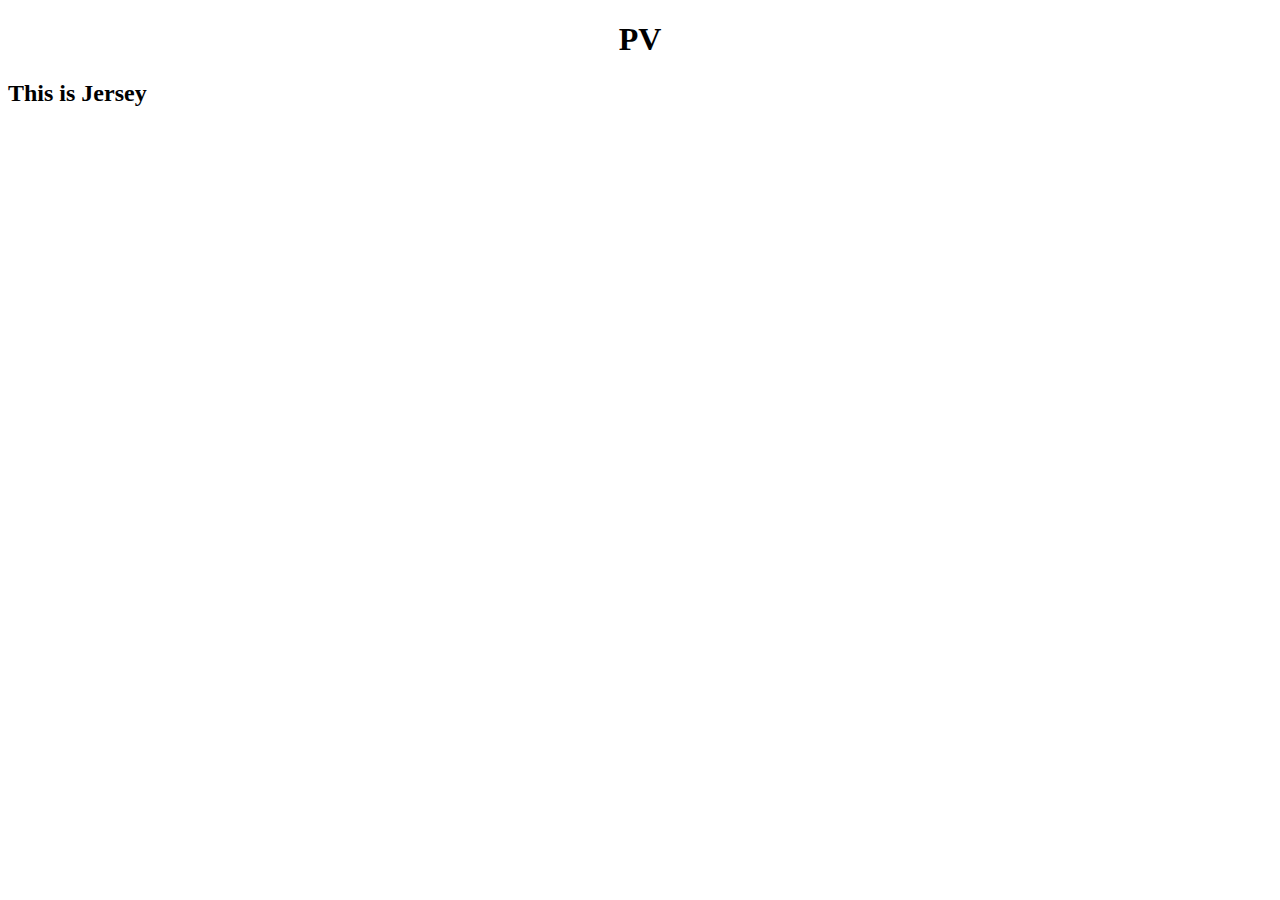
==== index.html @ 835ef72e "Create index.html" ====
<!DOCTYPE html>
<html lang="en">
<head>
    <meta charset="UTF-8">
    <meta name="viewport" content="width=device-width, initial-scale=1.0">
    <title>Document</title>
</head>
<body>
    <h1 align="center">PV</h1>
    <H2>This is Jersey</H2>
</body>
</html>
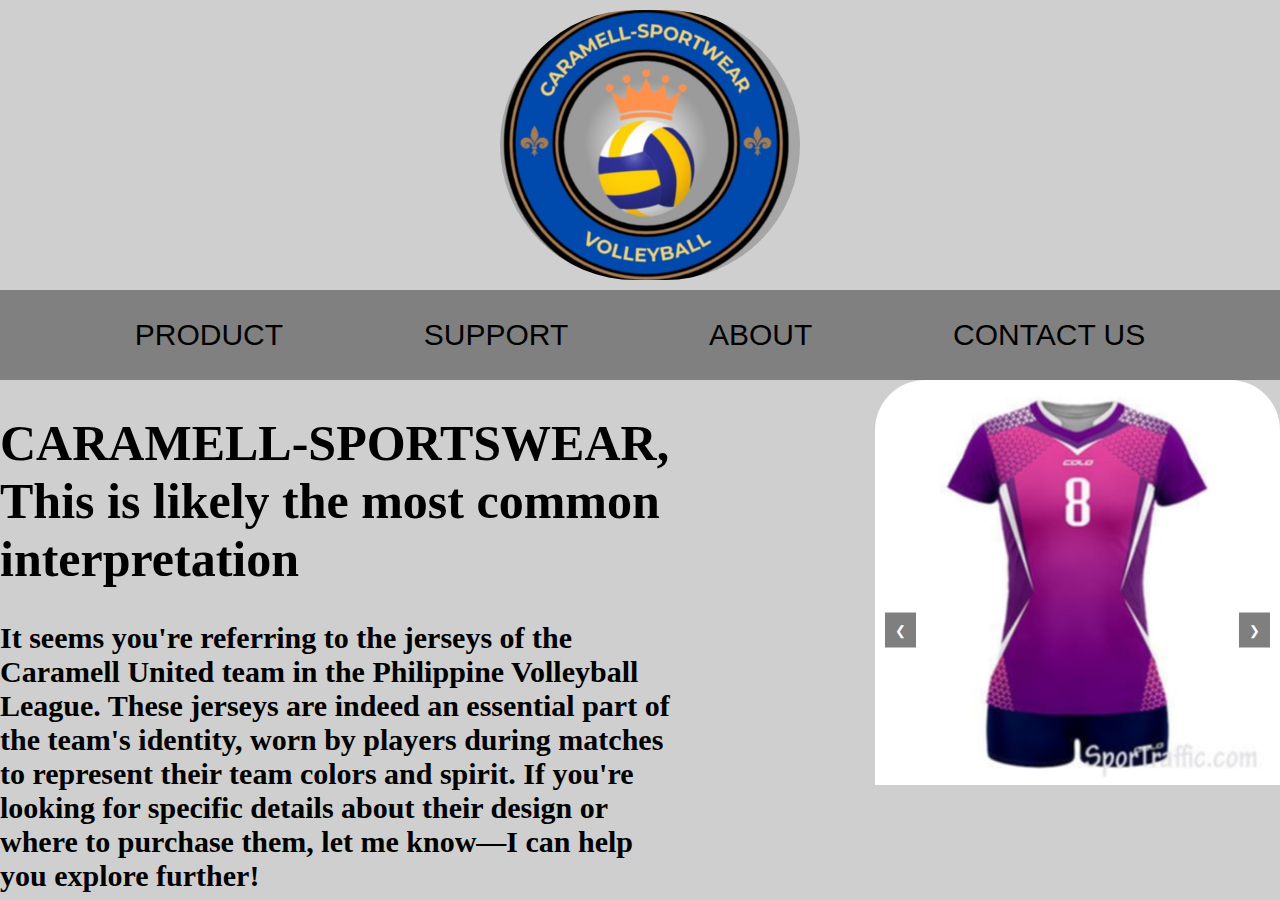
==== commit 8bda820e: "Add files via upload" ====
--- a/index.html
+++ b/index.html
@@ -1,12 +1,49 @@
-<!DOCTYPE html>
-<html lang="en">
-<head>
-    <meta charset="UTF-8">
-    <meta name="viewport" content="width=device-width, initial-scale=1.0">
-    <title>Document</title>
-</head>
-<body>
-    <h1 align="center">PV</h1>
-    <H2>This is Jersey</H2>
-</body>
-</html>
+<!DOCTYPE html>
+<html lang="en">
+  <head>
+    <meta charset="UTF-8" />
+    <meta name="viewport" content="width=device-width, initial-scale=1.0" />
+    <title>Document</title>
+  </head>
+  <link rel="stylesheet" href="style.css" />
+  <body>
+    <div class="tatay">
+      <div class="top">
+        <div class="logo"></div>
+      </div>
+
+      <div class="nav">
+        <a href="product.html"><button class="navButton">PRODUCT</button></a>
+        <a href="support.html"><button class="navButton">SUPPORT</button></a>
+        <a href=""><button class="navButton">ABOUT</button></a>
+        <a href=""><button class="navButton">CONTACT US</button></a>
+      </div>
+      <main>
+        <div class="box1">
+          <h1>
+            CARAMELL-SPORTSWEAR, This is likely the most common interpretation
+          </h1>
+          <h3>
+            It seems you're referring to the jerseys of the Caramell United team
+            in the Philippine Volleyball League. These jerseys are indeed an
+            essential part of the team's identity, worn by players during
+            matches to represent their team colors and spirit. If you're looking
+            for specific details about their design or where to purchase them,
+            let me know—I can help you explore further!
+          </h3>
+        </div>
+        <div class="slider">
+          <div class="slides">
+            <div class="slide"><img src="1pic.jpeg" alt="Image 1" /></div>
+            <div class="slide"><img src="2pix.jpeg" alt="Image 2" /></div>
+            <div class="slide"><img src="3pic.jpeg" alt="Image 3" /></div>
+          </div>
+          <button class="prev" onclick="moveSlide(-1)">&#10094;</button>
+          <button class="next" onclick="moveSlide(1)">&#10095;</button>
+        </div>
+      </main>
+    </div>
+
+    <script src="index.js"></script>
+  </body>
+</html>
--- a/style.css
+++ b/style.css
@@ -0,0 +1,110 @@
+body {
+  height: 100vh;
+  width: 100vw;
+  margin: 0;
+  padding: 0;
+}
+.tatay {
+  height: 100%;
+  width: 100%;
+  background-color: rgb(207, 207, 207);
+  display: flex;
+  flex-direction: column;
+}
+
+.top {
+  height: 30%;
+  width: 100%;
+  /* background-color: green; */
+  display: flex;
+  justify-content: center;
+  padding: 10px;
+}
+.logo {
+  height: 100%;
+  width: 300px;
+  background-image: url(logo.jpeg);
+  border-radius: 500px;
+  background-size: 350px;
+  background-position: center;
+}
+
+.nav {
+  height: 10%;
+  width: 100%;
+  background-color: grey;
+  display: flex;
+  justify-content: space-evenly;
+  align-items: center;
+}
+
+.navButton {
+  background-color: transparent;
+  border: none;
+  font-size: 30px;
+}
+
+main {
+  display: flex;
+}
+.box1 {
+  height: 500px;
+  width: 1000px;
+  background-color: ;
+  margin-right: 200px;
+}
+
+.slider {
+  height: 500px;
+  width: 500px;
+  border-radius: 50px;
+}
+
+h1 {
+  font-size: 50px;
+}
+
+h3 {
+  font-size: 30px;
+}
+
+.slider {
+  position: relative;
+  width: 600px; /* Set the width of the slider */
+  overflow: hidden;
+  margin: auto;
+}
+
+.slides {
+  display: flex;
+  transition: transform 0.5s ease;
+}
+
+.slide {
+  min-width: 100%; /* Each slide takes up 100% of the slider width */
+}
+
+img {
+  width: 100%; /* Images are responsive */
+  height: auto;
+}
+
+button.prev,
+button.next {
+  position: absolute;
+  top: 50%;
+  transform: translateY(-50%);
+  background-color: rgba(0, 0, 0, 0.5);
+  color: white;
+  border: none;
+  padding: 10px;
+  cursor: pointer;
+}
+
+button.prev {
+  left: 10px;
+}
+
+button.next {
+  right: 10px;
+}
